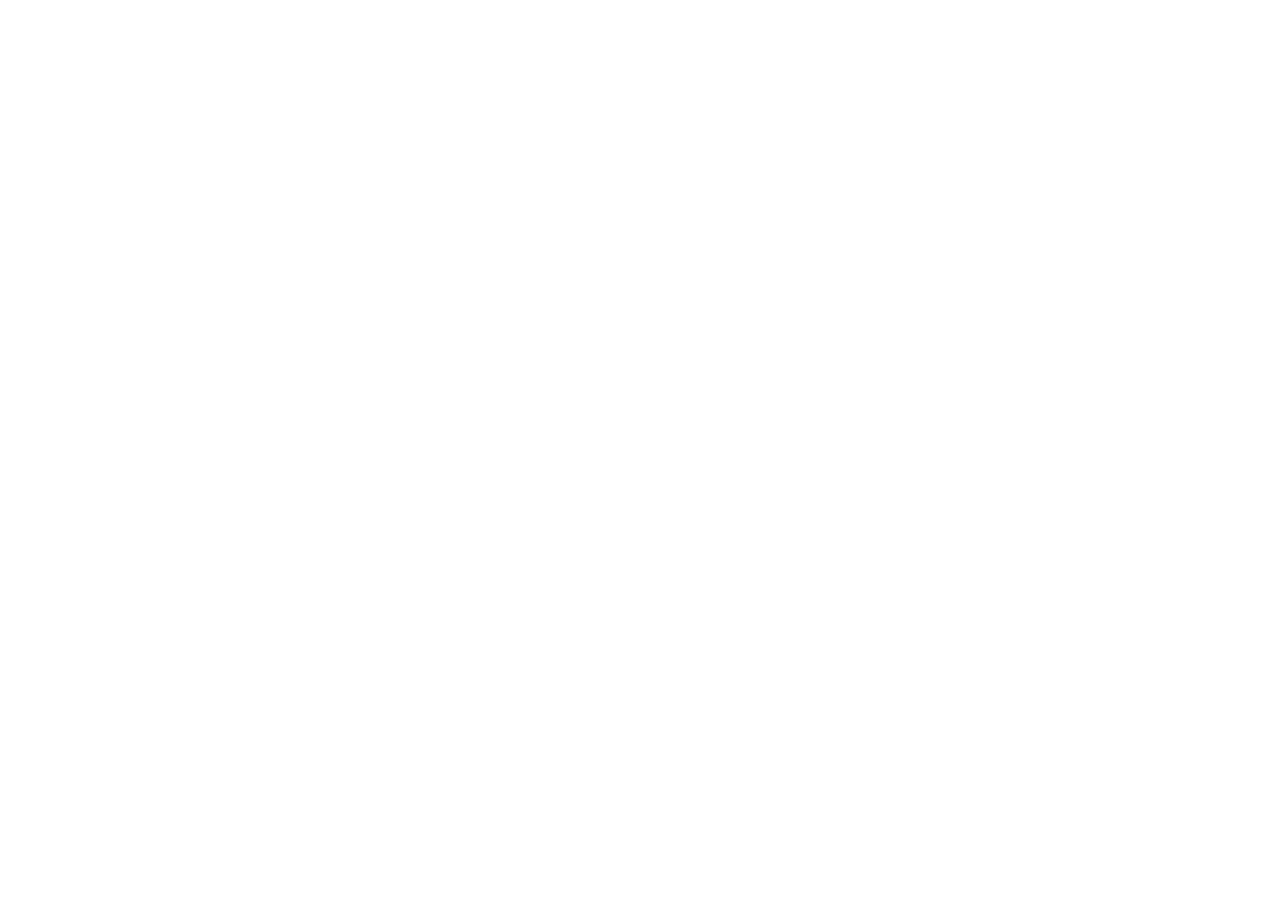
==== index.html @ ed327b74 "Creacion del index.html" ====
<!DOCTYPE html>
<html lang="en">
<head>
    <meta charset="UTF-8">
    <meta name="viewport" content="width=device-width, initial-scale=1.0">
    <title>Document</title>
</head>
<body>
    
</body>
</html>
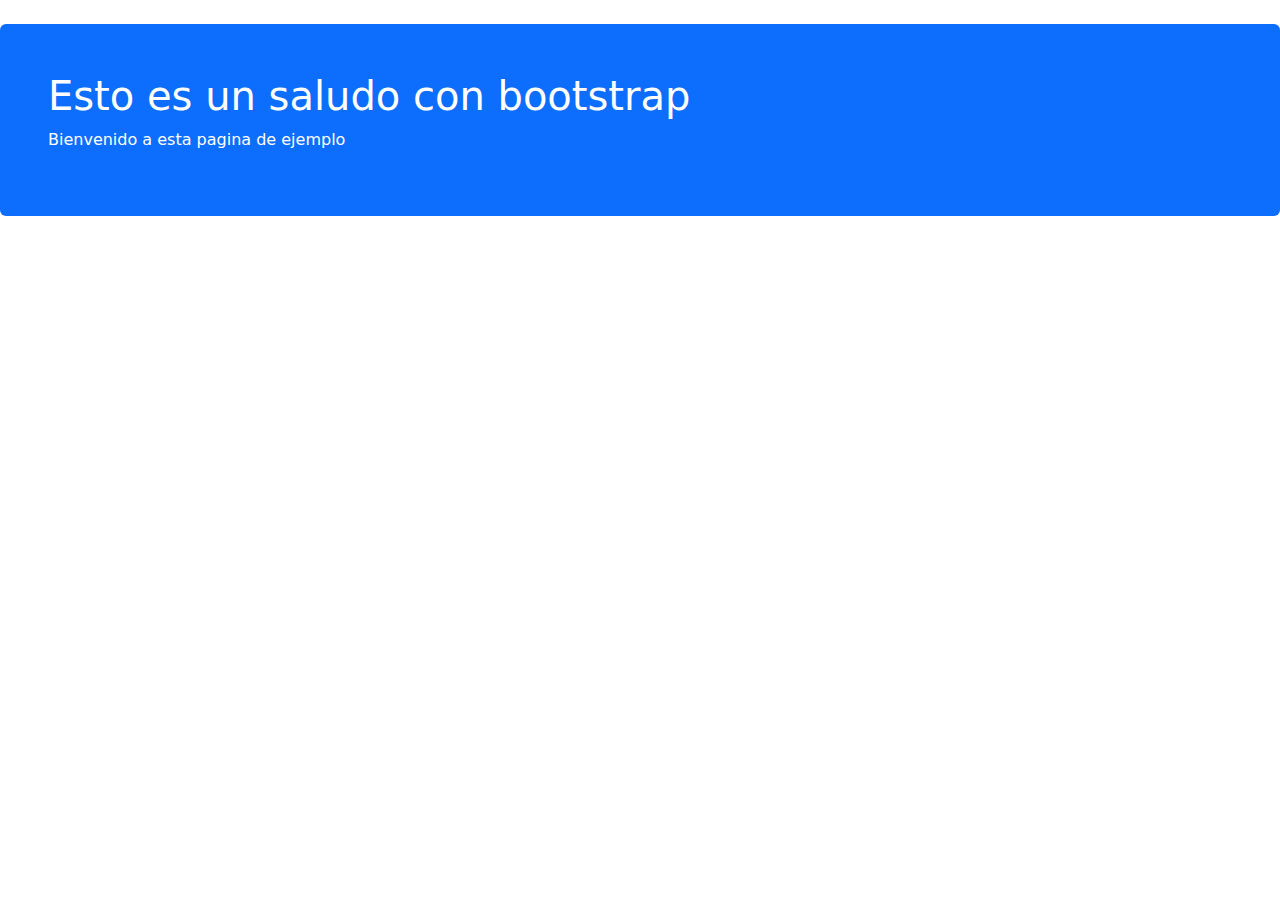
==== commit ac7da2c5: "agregar css" ====
--- a/index.html
+++ b/index.html
@@ -4,8 +4,17 @@
     <meta charset="UTF-8">
     <meta name="viewport" content="width=device-width, initial-scale=1.0">
     <title>Document</title>
+    <link rel="stylesheet" href="index.css">
+    <!-- Latest compiled and minified CSS -->
+    <link href="https://cdn.jsdelivr.net/npm/bootstrap@5.3.3/dist/css/bootstrap.min.css" rel="stylesheet">
+
+    <!-- Latest compiled JavaScript -->
+    <script src="https://cdn.jsdelivr.net/npm/bootstrap@5.3.3/dist/js/bootstrap.bundle.min.js"></script>
 </head>
 <body>
-    
+    <div class="mt-4 p-5 bg-primary text-white rounded">
+        <h1>Esto es un saludo con bootstrap</h1>
+        <p>Bienvenido a esta pagina de ejemplo</p>
+      </div>
 </body>
 </html>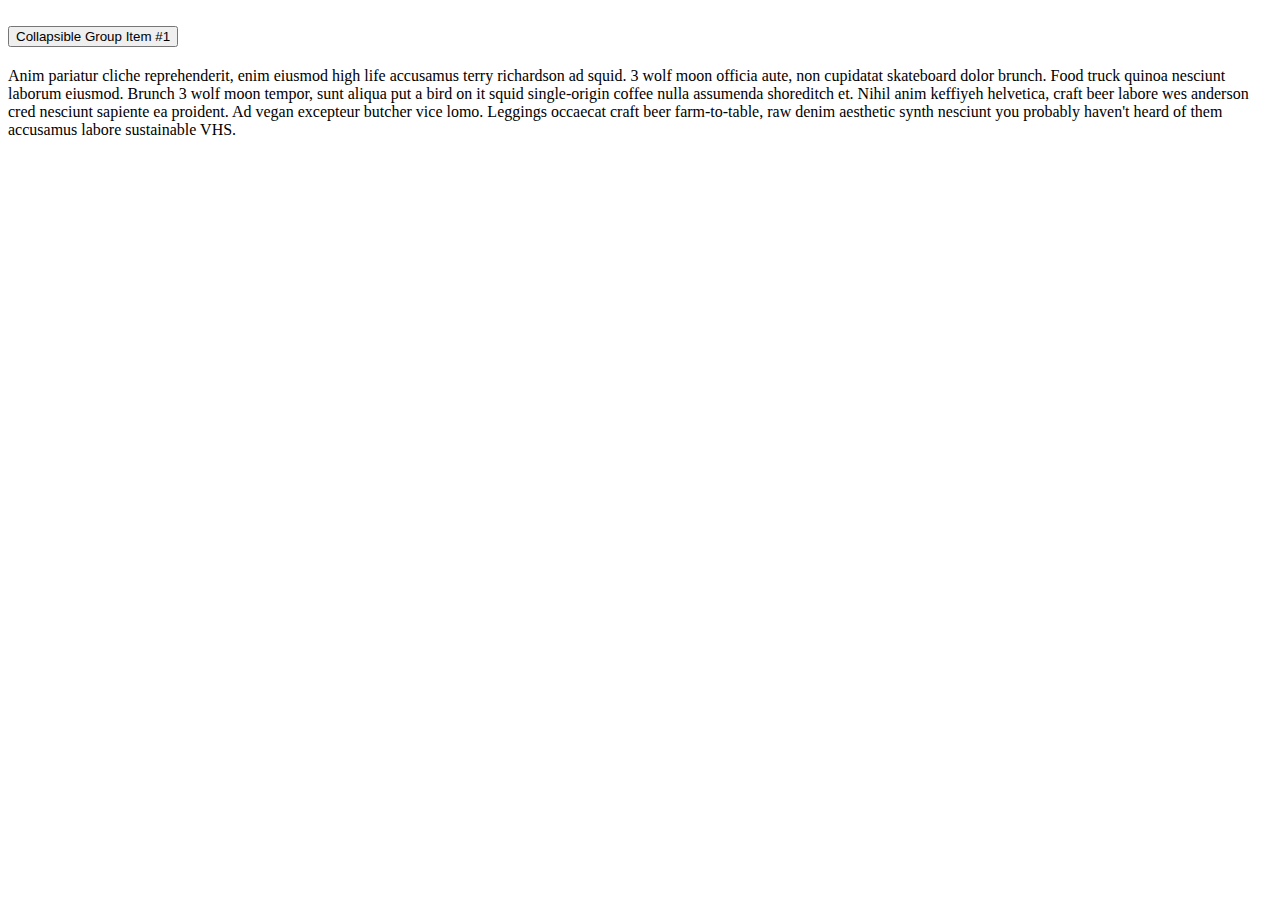
==== commit 13eab0e0: "index.html agregado" ====
--- a/index.html
+++ b/index.html
@@ -4,17 +4,24 @@
     <meta charset="UTF-8">
     <meta name="viewport" content="width=device-width, initial-scale=1.0">
     <title>Document</title>
-    <link rel="stylesheet" href="index.css">
-    <!-- Latest compiled and minified CSS -->
-    <link href="https://cdn.jsdelivr.net/npm/bootstrap@5.3.3/dist/css/bootstrap.min.css" rel="stylesheet">
-
-    <!-- Latest compiled JavaScript -->
-    <script src="https://cdn.jsdelivr.net/npm/bootstrap@5.3.3/dist/js/bootstrap.bundle.min.js"></script>
 </head>
 <body>
-    <div class="mt-4 p-5 bg-primary text-white rounded">
-        <h1>Esto es un saludo con bootstrap</h1>
-        <p>Bienvenido a esta pagina de ejemplo</p>
+    <div class="accordion" id="accordionExample">
+      <div class="card">
+        <div class="card-header" id="headingOne">
+          <h2 class="mb-0">
+            <button class="btn btn-link btn-block text-left" type="button" data-toggle="collapse" data-target="#collapseOne" aria-expanded="true" aria-controls="collapseOne">
+              Collapsible Group Item #1
+            </button>
+          </h2>
+        </div>
+    
+        <div id="collapseOne" class="collapse show" aria-labelledby="headingOne" data-parent="#accordionExample">
+          <div class="card-body">
+            Anim pariatur cliche reprehenderit, enim eiusmod high life accusamus terry richardson ad squid. 3 wolf moon officia aute, non cupidatat skateboard dolor brunch. Food truck quinoa nesciunt laborum eiusmod. Brunch 3 wolf moon tempor, sunt aliqua put a bird on it squid single-origin coffee nulla assumenda shoreditch et. Nihil anim keffiyeh helvetica, craft beer labore wes anderson cred nesciunt sapiente ea proident. Ad vegan excepteur butcher vice lomo. Leggings occaecat craft beer farm-to-table, raw denim aesthetic synth nesciunt you probably haven't heard of them accusamus labore sustainable VHS.
+          </div>
+        </div>
       </div>
+    </div>
 </body>
 </html>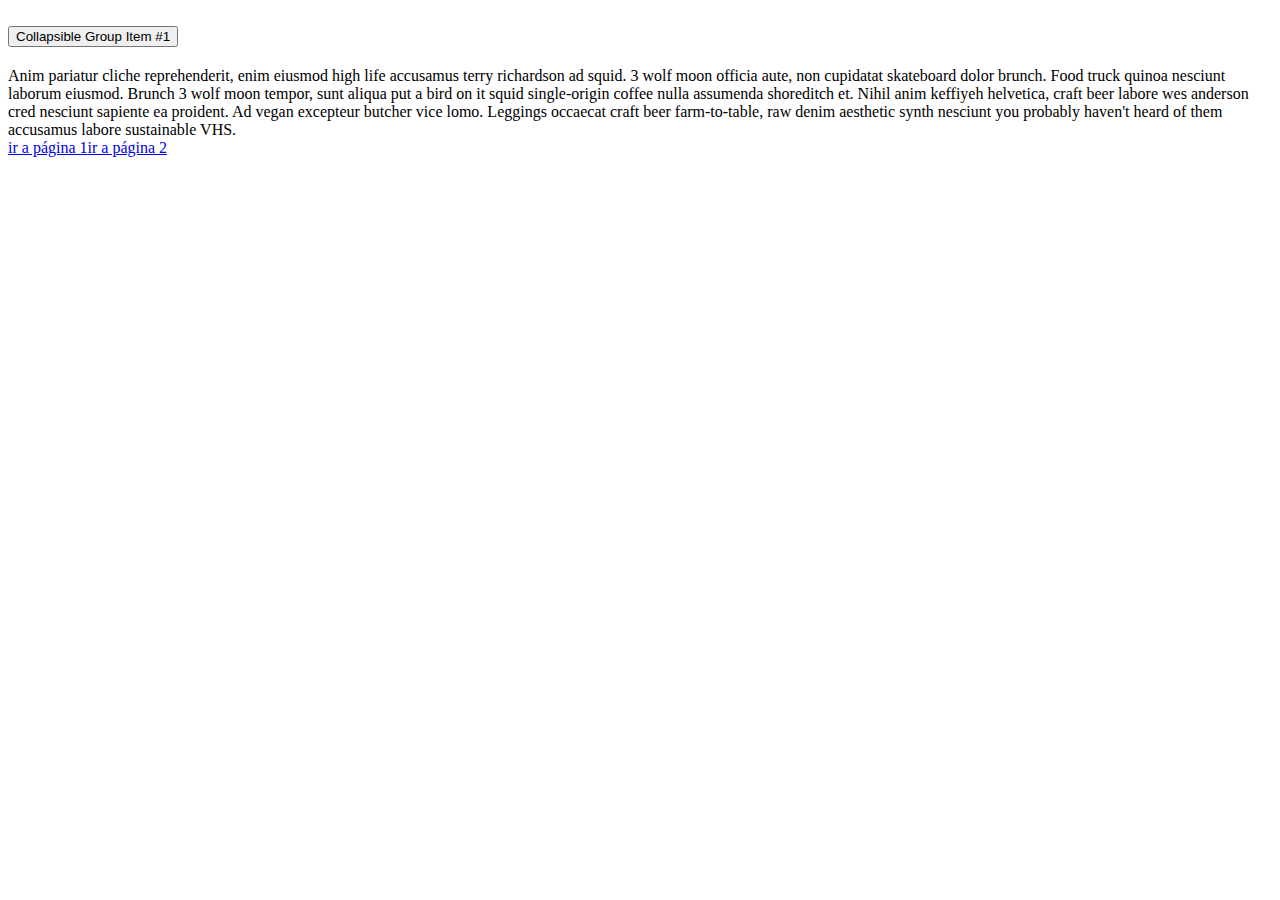
==== commit c9630866: "navegacion terminada" ====
--- a/index.html
+++ b/index.html
@@ -24,4 +24,4 @@
       </div>
     </div>
 </body>
-</html>+</html><a href="page1.html">ir a página 1</a><a href="page2.html">ir a página 2</a>
